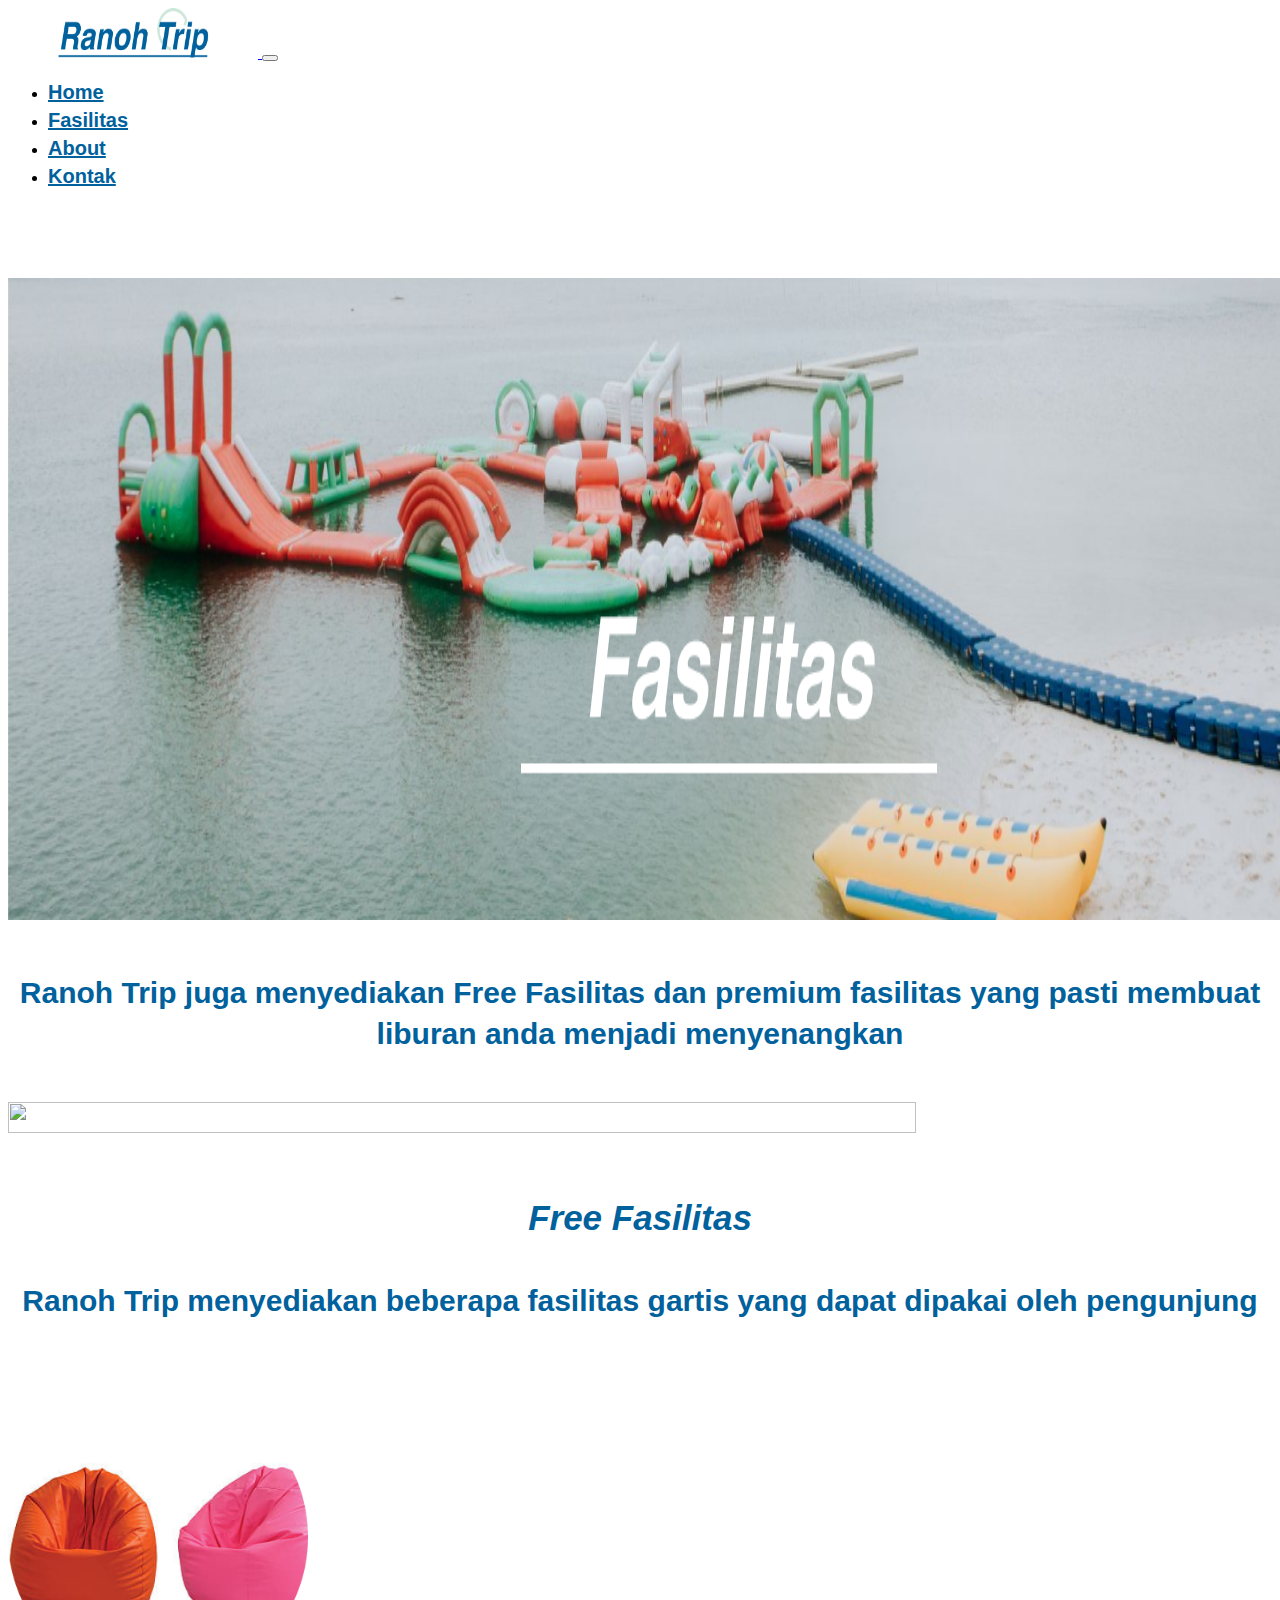
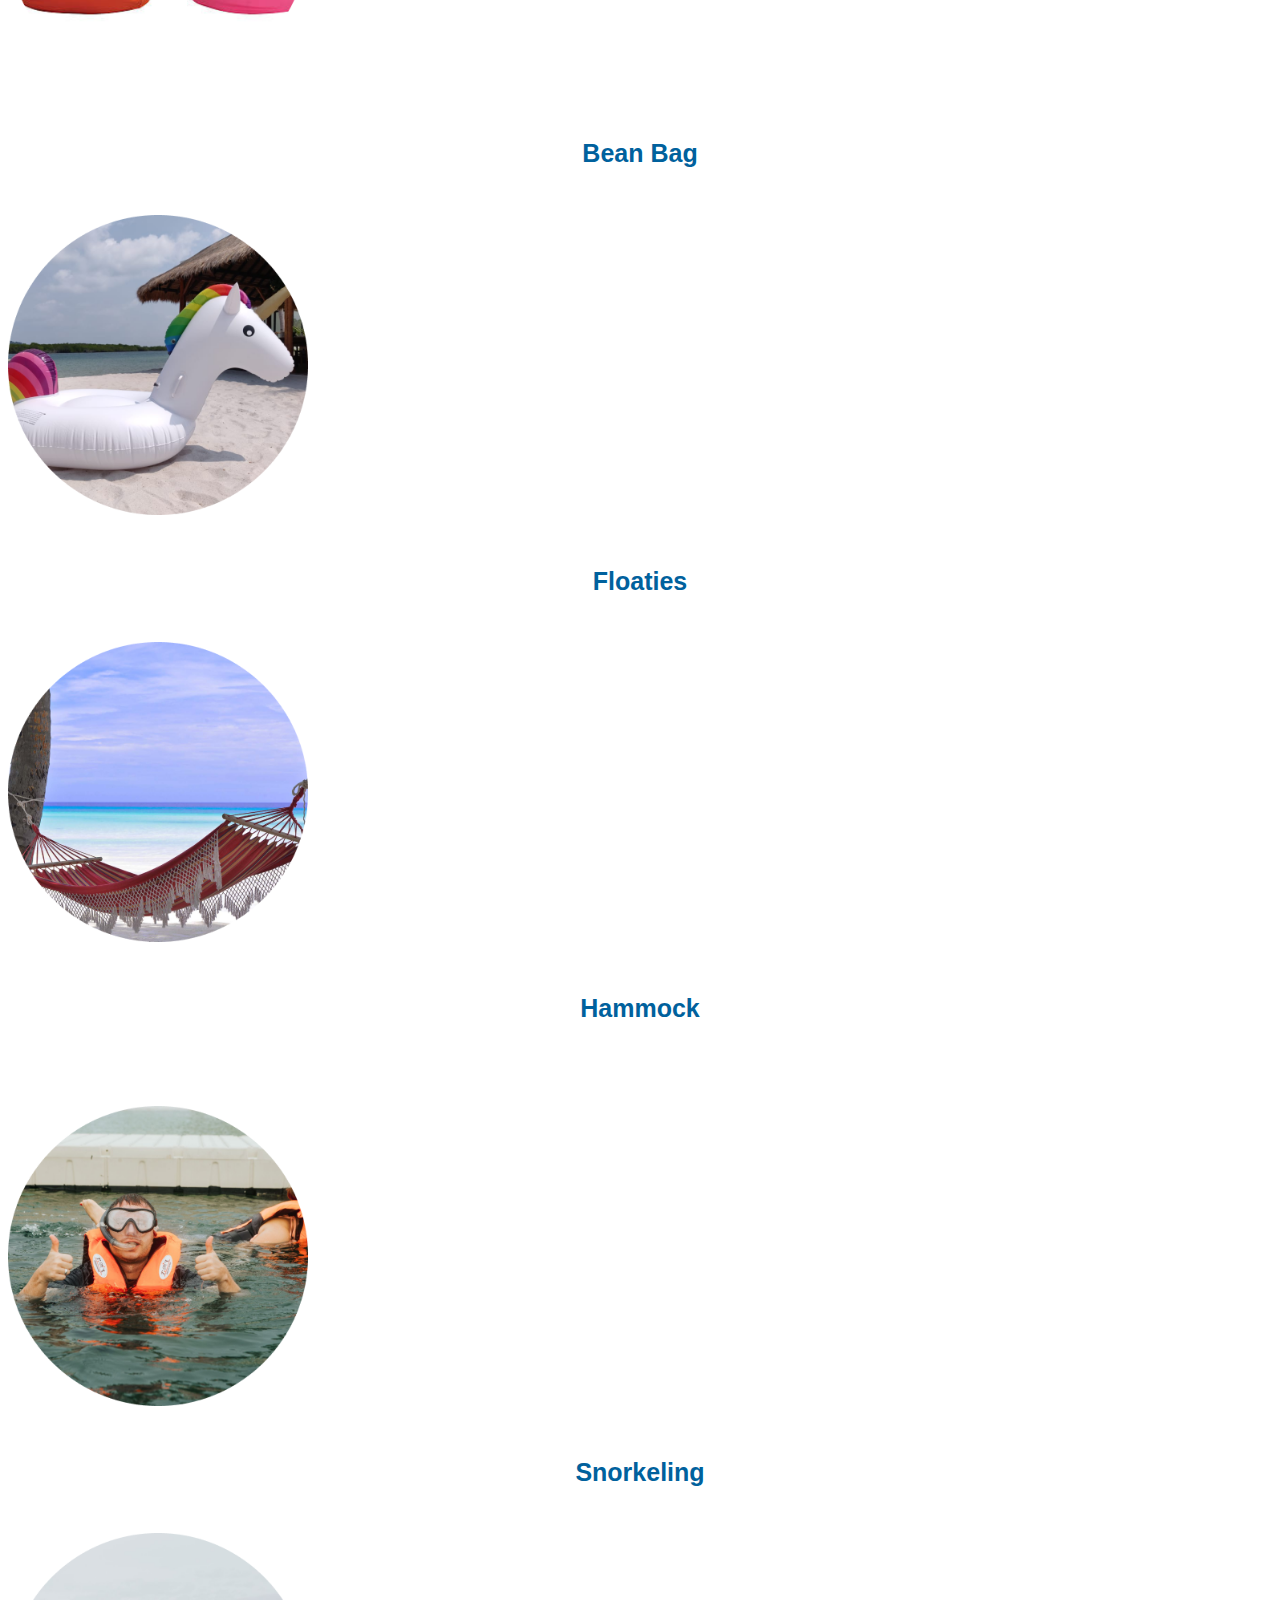
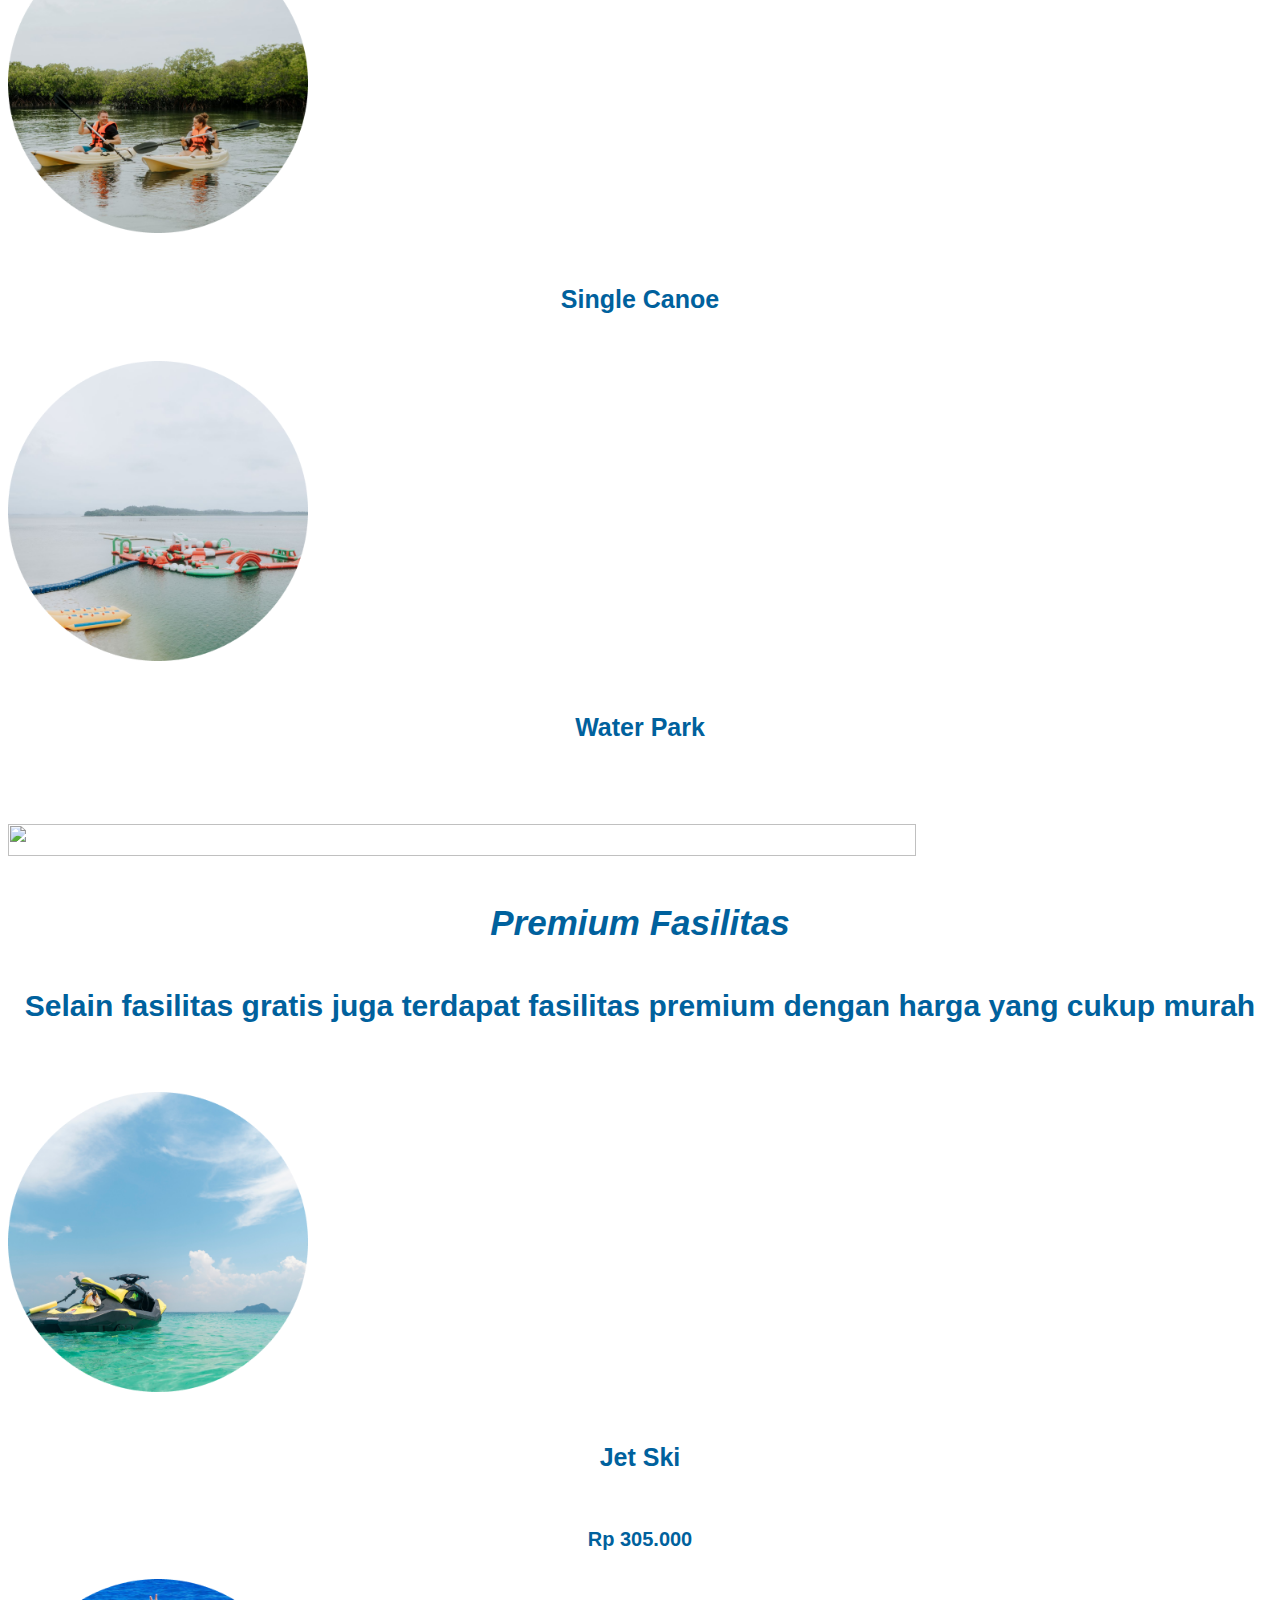
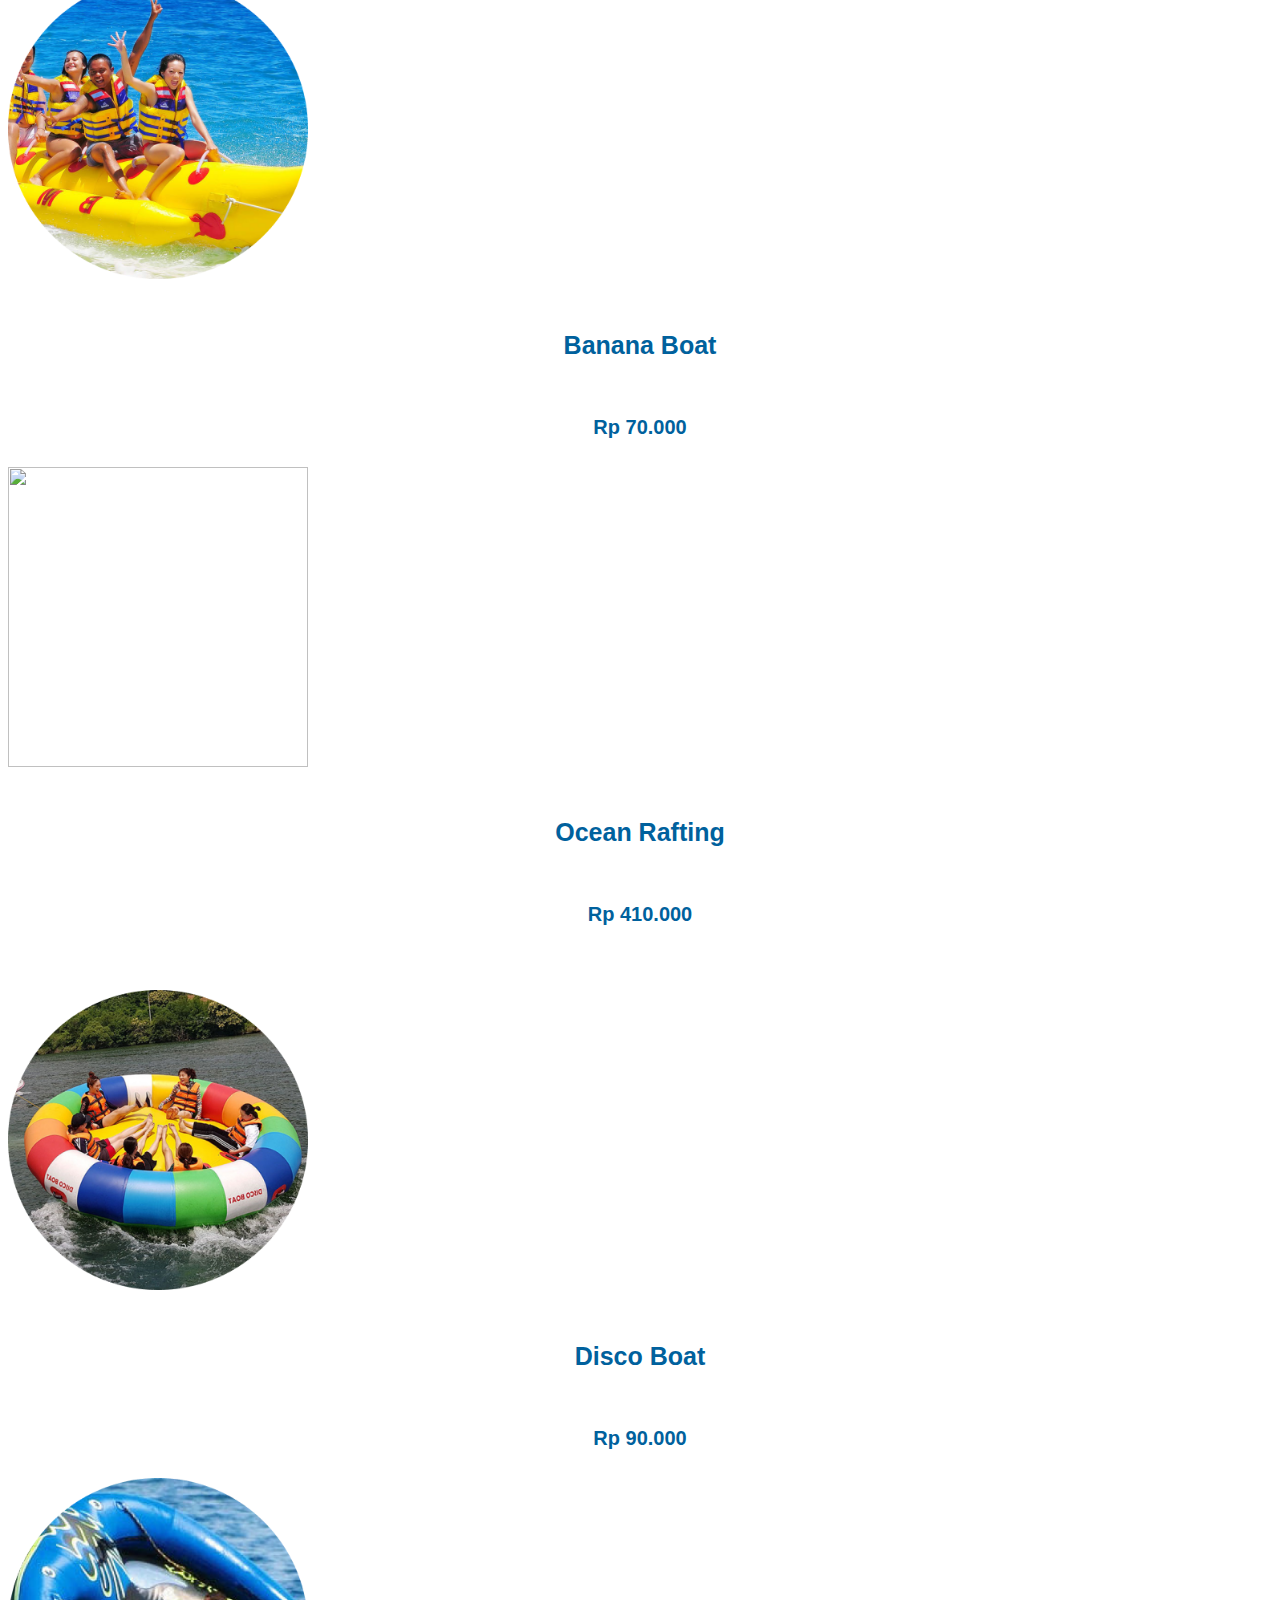
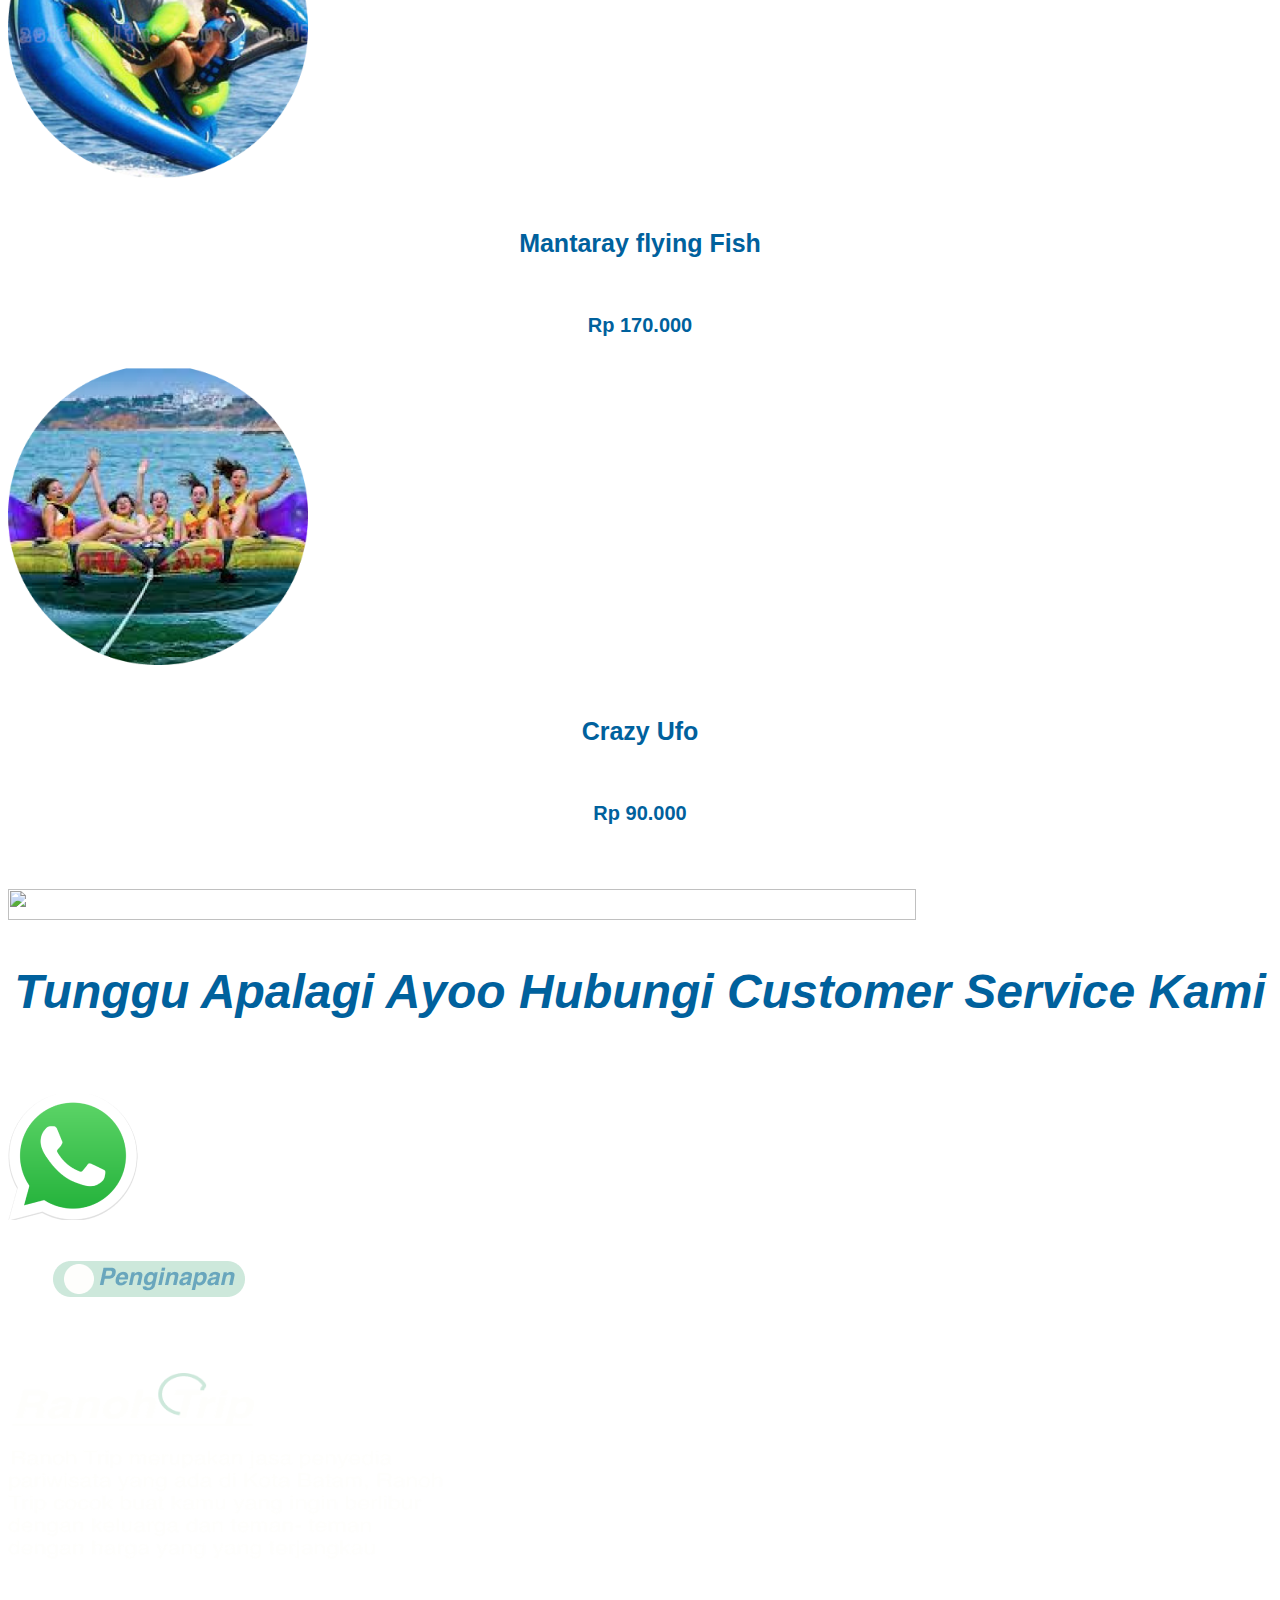
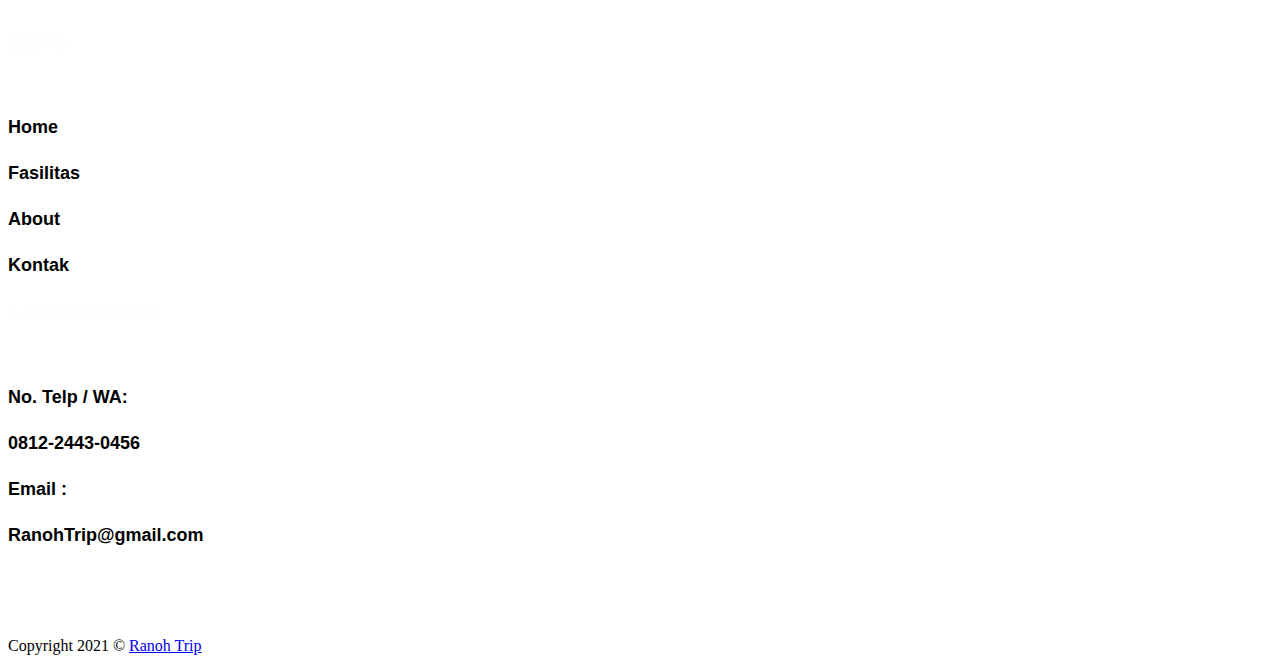
==== Fasilitas.html @ 76ebdb86 "Add files via upload" ====
<!doctype html>
  <html lang="en">
  <head>
    <!-- Required meta tags -->
    <meta charset="utf-8">
    <meta name="viewport" content="width=device-width, initial-scale=1">

    <link rel="stylesheet" type="text/css" href="Fasilitas.css">

    <!-- Bootstrap CSS -->
    <link href="https://cdn.jsdelivr.net/npm/bootstrap@5.0.2/dist/css/bootstrap.min.css" rel="stylesheet" integrity="sha384-EVSTQN3/azprG1Anm3QDgpJLIm9Nao0Yz1ztcQTwFspd3yD65VohhpuuCOmLASjC" crossorigin="anonymous">

    <title>Fasilitas</title>
    
  </head>

  <body id="page-top">

    <!-- NavBar!-->

    <nav class="navbar navbar-expand-lg navbar-light bg-light fixed-top">
      <div class="container">
        <a class="navbar-brand" href="index.html" title="Home | Ranoh Trip">
          <img src="logo.png" alt="" width="250" height="50">
        </a>

        <!-- Tombol Minimaze!-->

        <button class="navbar-toggler" type="button" data-bs-toggle="collapse" data-bs-target="#navbarNav" aria-controls="navbarNav" aria-expanded="false" aria-label="Toggle navigation">
          <span class="navbar-toggler-icon"></span>
        </button>

        <!-- Menu navbar!-->

        <div class="collapse navbar-collapse justify-content-center" id="navbarNav">
          <ul class="navbar-nav d-flex p-2 bd-highlight">
            <li class="nav-item">
              <a id="home" class="nav-link active fw-bold" aria-current="page" title="Home" href="index.html">Home</a>
            </li>
            <li class="nav-item">
              <a id="home" class="nav-link" title="Fasilitas" href="Penginapan.html">Fasilitas</a>
            </li>
            <li class="nav-item">
              <a id="home" class="nav-link" title="About" href="about.html">About
              </a>
            </li>
            <li class="nav-item">
              <a id="home" class="nav-link" title="Kontak" href="contact.html">Kontak
              </a>
            </li>
          </ul>
        </div>
      </div>
    </nav>
    <br><br><br><br>

    <!-- Intro!-->

    <div class="content">
      <img src="Bgfas.png" class="img-fluid" alt="" width="1440px" height="642px"><br></br>
      <div class="container">
        <p id="desc" class="text-center">Ranoh Trip juga menyediakan Free Fasilitas dan premium fasilitas  yang  pasti membuat liburan anda menjadi menyenangkan</p><br> 
        <img src="BatasFree.png" class="rounded mx-auto d-block" alt="" width="908px" height="31.28px">
        <br><br>

    <!-- Free!-->

        <div class="content">
    <div class="container">
      <p id="title" class="text-left">Free Fasilitas</p>
      <p id="desc" class="text-center">Ranoh Trip menyediakan beberapa fasilitas gartis yang dapat dipakai oleh pengunjung</p><br><br>

        <div class="row row-cols-1 row-cols-md-3 g-8">
        <div class="col">
          <div class="card text-center border-light">
            <img src="Beanbag.png" class="rounded mx-auto d-block" alt="" style="width:300px;height:300px;">
            <div class="card-body">
              <h5 id="menu" class="card-title">Bean Bag</h5>
            </div>
          </div>
        </div>
        <div class="col">
          <div class="card text-center border-light">
            <img src="floaties.png" class="rounded mx-auto d-block" alt="" style="width:300px;height:300px;">
            <div class="card-body">
              <h5 id="menu" class="card-title">Floaties</h5>
            </div>
          </div>
        </div>
        <div class="col">
          <div class="card text-center border-light">
            <img src="hammock.png" class="rounded mx-auto d-block" alt="" style="width:300px;height:300px;">
            <div class="card-body">
              <h5 id="menu" class="card-title">Hammock</h5>
            </div>
          </div>
        </div>
      </div>
      <br><br>

      <div class="row row-cols-1 row-cols-md-3 g-8">
        <div class="col">
          <div class="card text-center border-light">
            <img src="snorkeling.png" class="rounded mx-auto d-block" alt="" style="width:300px;height:300px;">
            <div class="card-body">
              <h5 id="menu" class="card-title">Snorkeling</h5>
            </div>
          </div>
        </div>
        <div class="col">
          <div class="card text-center border-light">
            <img src="single canoe.png" class="rounded mx-auto d-block" alt="" style="width:300px;height:300px;">
            <div class="card-body">
              <h5 id="menu" class="card-title">Single Canoe</h5>
            </div>
          </div>
        </div>
        <div class="col">
          <div class="card text-center border-light">
            <img src="waterpark.png" class="rounded mx-auto d-block" alt="" style="width:300px;height:300px;">
            <div class="card-body">
              <h5 id="menu" class="card-title">Water Park</h5>
            </div>
          </div>
        </div>
      </div>
      <br><br>
      <img src="BatasFree.png" class="rounded mx-auto d-block" alt="" width="908px" height="31.28px">

    <!-- Premium!-->

      <div class="content">
      <div class="container">
      <p id="title" class="text-left">Premium Fasilitas</p>
      <p id="desc" class="text-center">Selain fasilitas gratis juga terdapat fasilitas premium dengan harga yang cukup murah</p><br><br>


        <div class="row row-cols-1 row-cols-md-3 g-8">
        <div class="col">
          <div class="card text-center border-light">
            <img src="jetski.png" class="rounded mx-auto d-block" alt="" style="width:300px;height:300px;">
            <div class="card-body">
              <h5 id="menu" class="card-title">Jet Ski</h5>
              <p id="harga" class="card-text">Rp 305.000</p>
            </div>
          </div>
        </div>
        <div class="col">
          <div class="card text-center border-light">
            <img src="banana boat.png" class="rounded mx-auto d-block" alt="" style="width:300px;height:300px;">
            <div class="card-body">
              <h5 id="menu" class="card-title">Banana Boat</h5>
              <p id="harga" class="card-text">Rp 70.000</p>
            </div>
          </div>
        </div>
        <div class="col">
          <div class="card text-center border-light">
            <img src="Ocean.png" class="rounded mx-auto d-block" alt="" style="width:300px;height:300px;">
            <div class="card-body">
              <h5 id="menu" class="card-title">Ocean Rafting</h5>
              <p id="harga" class="card-text">Rp 410.000</p>
            </div>
          </div>
        </div>
      </div>
      <br><br>

      <div class="row row-cols-1 row-cols-md-3 g-8">
        <div class="col">
          <div class="card text-center border-light">
            <img src="disco boat.png" class="rounded mx-auto d-block" alt="" style="width:300px;height:300px;">
            <div class="card-body">
              <h5 id="menu" class="card-title">Disco Boat</h5>
              <p id="harga" class="card-text">Rp 90.000</p>
            </div>
          </div>
        </div>
        <div class="col">
          <div class="card text-center border-light">
            <img src="mantaray.png" class="rounded mx-auto d-block" alt="" style="width:300px;height:300px;">
            <div class="card-body">
              <h5 id="menu" class="card-title">Mantaray flying Fish</h5>
              <p id="harga" class="card-text">Rp 170.000</p>
            </div>
          </div>
        </div>
        <div class="col">
          <div class="card text-center border-light">
            <img src="crazyufo.png" class="rounded mx-auto d-block" alt="" style="width:300px;height:300px;">
            <div class="card-body">
              <h5 id="menu" class="card-title">Crazy Ufo</h5>
              <p id="harga" class="card-text">Rp 90.000</p>
            </div>
          </div>
        </div>
      </div>
      <br><br>
      <img src="BatasFree.png" class="rounded mx-auto d-block" alt="" width="908px" height="31.28px">

    <!-- Kontak Person!-->

    <div class="bg-white text-center">
      <h2 style="font-family: Helvetica; font-style: italic; font-weight: bold; font-size: 48px; line-height: 55px; text-align: center; color: #00619D;">Tunggu Apalagi Ayoo Hubungi Customer Service Kami</h2>
      <br>
      <br>
      <a href="https://api.whatsapp.com/send?phone=6281224430456&text=Saya%20tertarik%20untuk%20pergi%20kepulau%20ranoh%20segera.">
        <img src="WA.png" class="btn nav-link rounded mx-auto d-block" href="https://api.whatsapp.com/send?phone=6281224430456&text=Saya%20tertarik%20untuk%20pergi%20kepulau%20ranoh%20segera."alt="..."></a><br>
      </div>
    </div>
  </div>
</div>
</div>
<br>
<br>
 <a href="Penginapan.html">
 <img src="Penginapanbutton.png" class="btn nav-link rounded mx-auto d-block" href="Penginapan.html"alt="..."></a><br>

<br>
<br>
<footer class="bg-primary">
  <br><br>
  <div class="container">
    <div class="row g-2 ">
      <div class="col-4">
        <img src="deskfooter.png" alt="" width="446" height="186">
        <br><p id="subfooter" class="text"></p>
      </div>
      <div class="col-2">
        <div id="logofooter" class="p-3 border bg-primary border-primary text-start"></div>
        <br><p id="subfooter" class="text"></p>
      </div>
      <div class="col-2">
        <p id="footermenu" class=" text-start">MENU</p>
        <br>
        <p id="textfooter" class="text-start text-white">Home</p>
        <p id="textfooter" class="text-start text-white">Fasilitas</p>
        <p id="textfooter" class="text-start text-white">About</p>
        <p id="textfooter" class="text-start text-white">Kontak</p>
      </div>
      <div class="col-2">
        <p id="footermenu" class=" text-start">LAYANAN KAMI</p>
        <br>
        <p id="textfooter" class="text-start text-white">No. Telp / WA:</p>
        <p id="textfooter" class="text-start text-white">0812-2443-0456</p>
        <p id="textfooter" class="text-start text-white">Email :</p>
        <p id="textfooter" class="text-start text-white">RanohTrip@gmail.com</p>
      </div>
    </div>
    <br><br>
  </footer>
  <div class="bg-white">
    <div class="container">
      <br>
      <p class="text-center">Copyright 2021 © <a class="fw-bold" a href="index.html">Ranoh Trip</a></p>
    </div>
  </div>

</div>

<!-- Optional JavaScript; choose one of the two! -->

<!-- Option 1: Bootstrap Bundle with Popper -->
<script src="https://cdn.jsdelivr.net/npm/bootstrap@5.0.2/dist/js/bootstrap.bundle.min.js" integrity="sha384-MrcW6ZMFYlzcLA8Nl+NtUVF0sA7MsXsP1UyJoMp4YLEuNSfAP+JcXn/tWtIaxVXM" crossorigin="anonymous"></script>

<!-- Option 2: Separate Popper and Bootstrap JS -->
    <!--
    <script src="https://cdn.jsdelivr.net/npm/@popperjs/core@2.9.2/dist/umd/popper.min.js" integrity="sha384-IQsoLXl5PILFhosVNubq5LC7Qb9DXgDA9i+tQ8Zj3iwWAwPtgFTxbJ8NT4GN1R8p" crossorigin="anonymous"></script>
    <script src="https://cdn.jsdelivr.net/npm/bootstrap@5.0.2/dist/js/bootstrap.min.js" integrity="sha384-cVKIPhGWiC2Al4u+LWgxfKTRIcfu0JTxR+EQDz/bgldoEyl4H0zUF0QKbrJ0EcQF" crossorigin="anonymous"></script>
  -->

</body>
</html>
---- Fasilitas.css ----
/* Home */
#home{
width: 150px; 
color:#00619D;
font-family: Helvetica;
font-style: normal;
font-weight: bold;
font-size: 20px;
line-height: 28px;
}

/* Fasilitas */
#fasilitas{
width: 150px; 
color:#00619D; 
font-family: Helvetica; 
font-weight: bold;
font-size: 20px;
}

/* desc */
#desc{
font-family: 	Helvetica;
ont-style: italic;
font-weight: bold;
font-size: 30px;
line-height: 41px;
align-items: center;
text-align: center;
color: #00619D;
}

/* menu */
#menu{
font-family: 	Helvetica;
ont-style: italic;
font-weight: bold;
font-size: 25px;
line-height: 40px;
align-items: center;
text-align: center;
color: #00619D;
}

/* Harga */
#harga{
font-family: 	Helvetica;
ont-style: italic;
font-weight: bold;
font-size: 20px;
line-height: 40px;
align-items: center;
text-align: center;
color: #00619D;
}


/* title */
#title{
font-family: Helvetica;
font-style: italic;
font-weight: bold;
font-size: 35px;
line-height: 55px;
align-items: center;
text-align: center;
color: #00619D;
}

/* title */
#subtitle{
font-family: Helvetica;
font-style: italic;
font-weight: bold;
font-size: 36px;
line-height: 41px;
align-items: center;
text-align: center;
color: #00619D;
}

/* title */
#subtitle2{
font-family: Helvetica;
font-style: normal;
font-weight: bold;
font-size: 36px;
line-height: 41px;
align-items: center;
text-align: center;
color: #00619D;
}

* footer 1*/
#logofooter{
font-family: Helvetica;
font-style: normal;
font-weight: normal;
font-size: 50px;
line-height: 69px;
color: #FEFEFC;
}

/* footer 2*/
#subfooter{
font-family: Helvetica;
font-style: normal;
font-weight: bold;
font-size: 24px;
line-height: 28px;
text-align: justify;
color: #FEFEFC;

}

/* footer 3*/
#footermenu{
font-family: Helvetica;
font-style: normal;
font-weight: bold;
font-size: 20px;
line-height: 28px;
color: #FEFEFC;
;

}

/* footer 4*/
#textfooter{
font-family: Helvetica;
font-style: normal;
font-weight: bold;
font-size: 18px;
line-height: 28px;
color: ##FEFEFC;
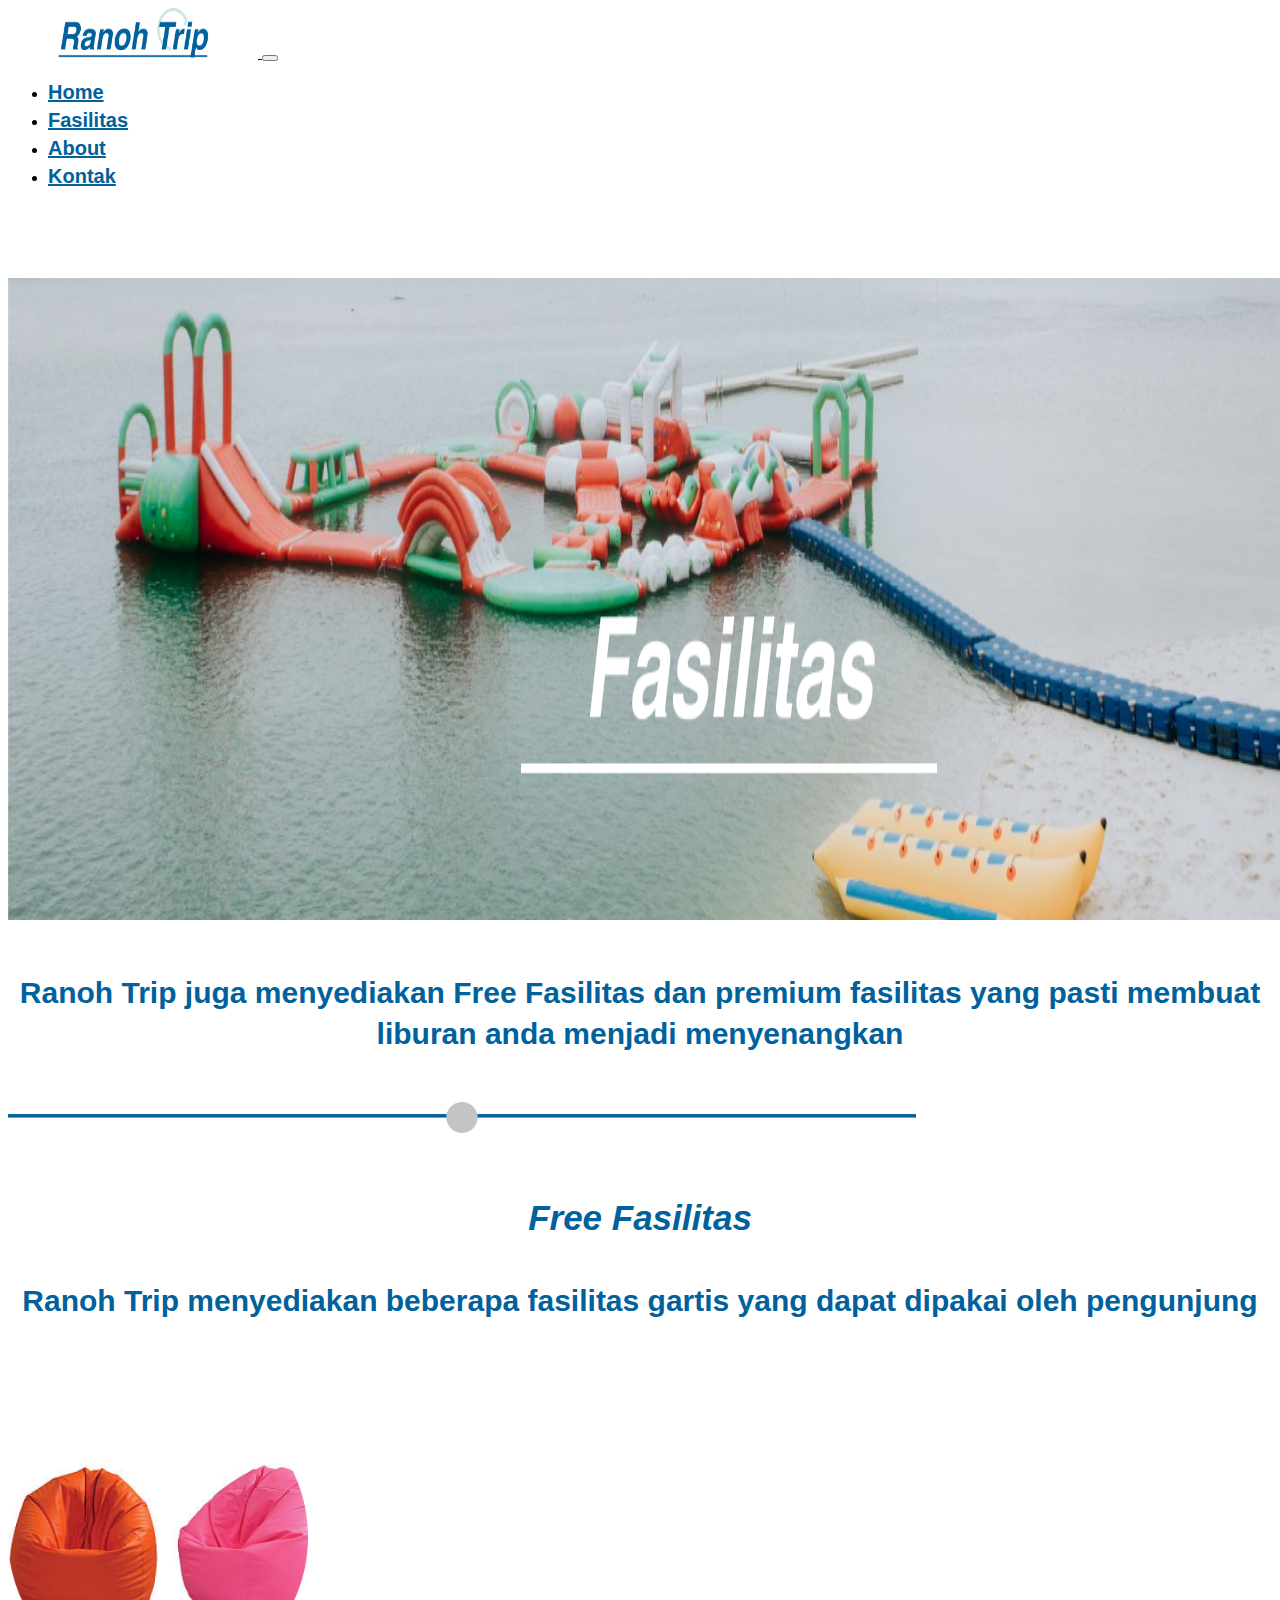
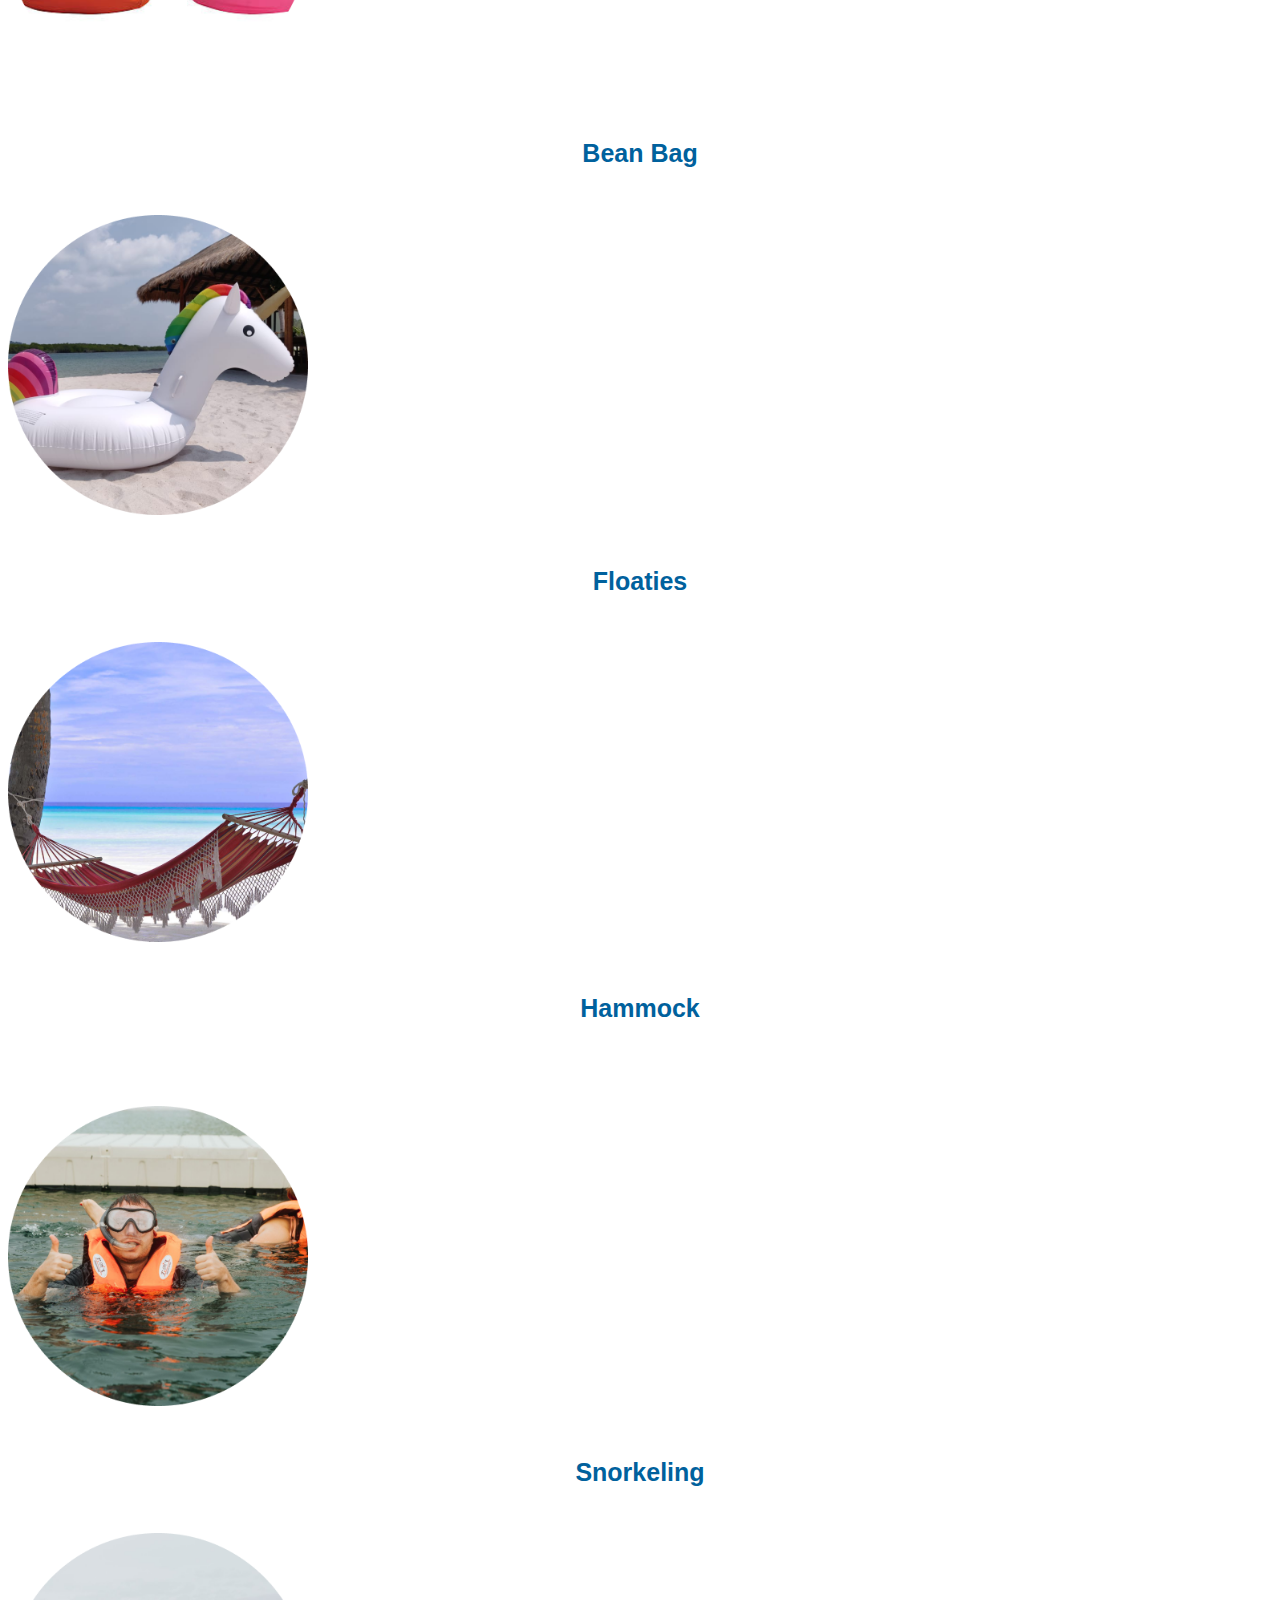
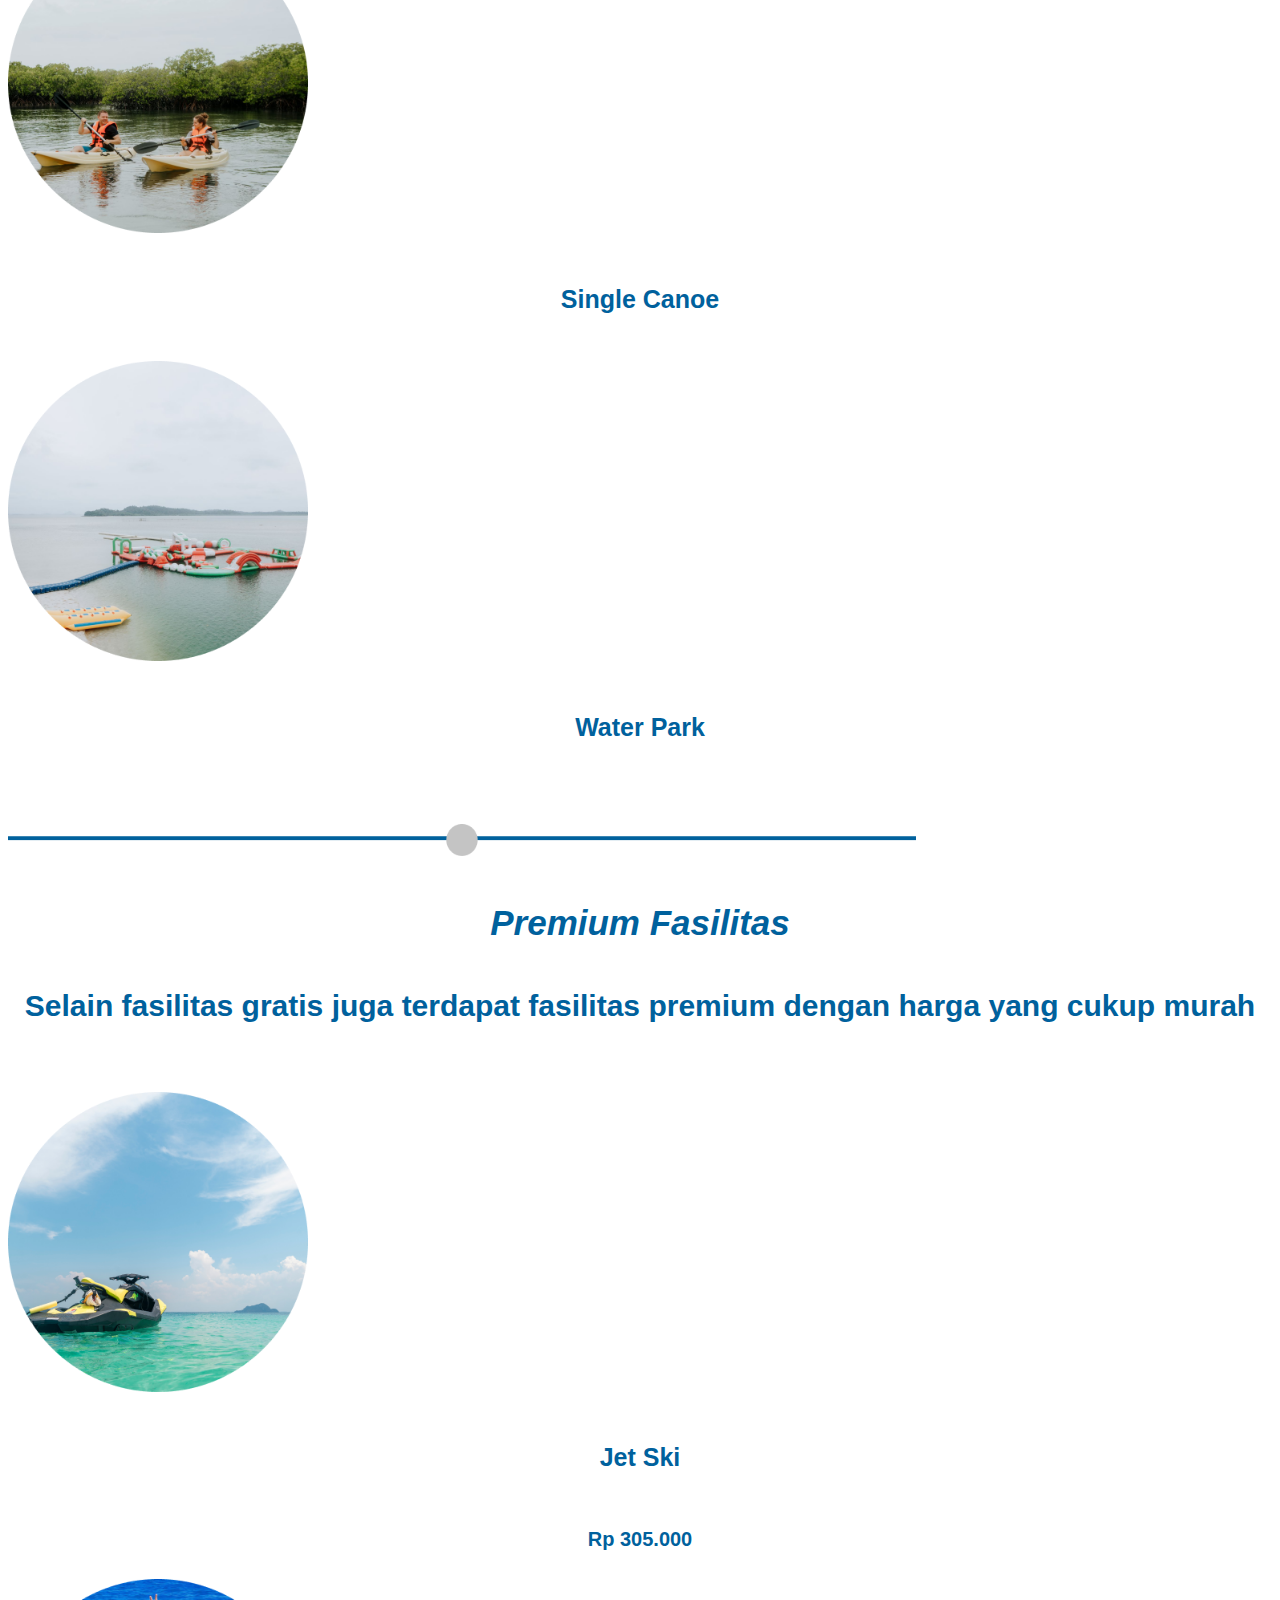
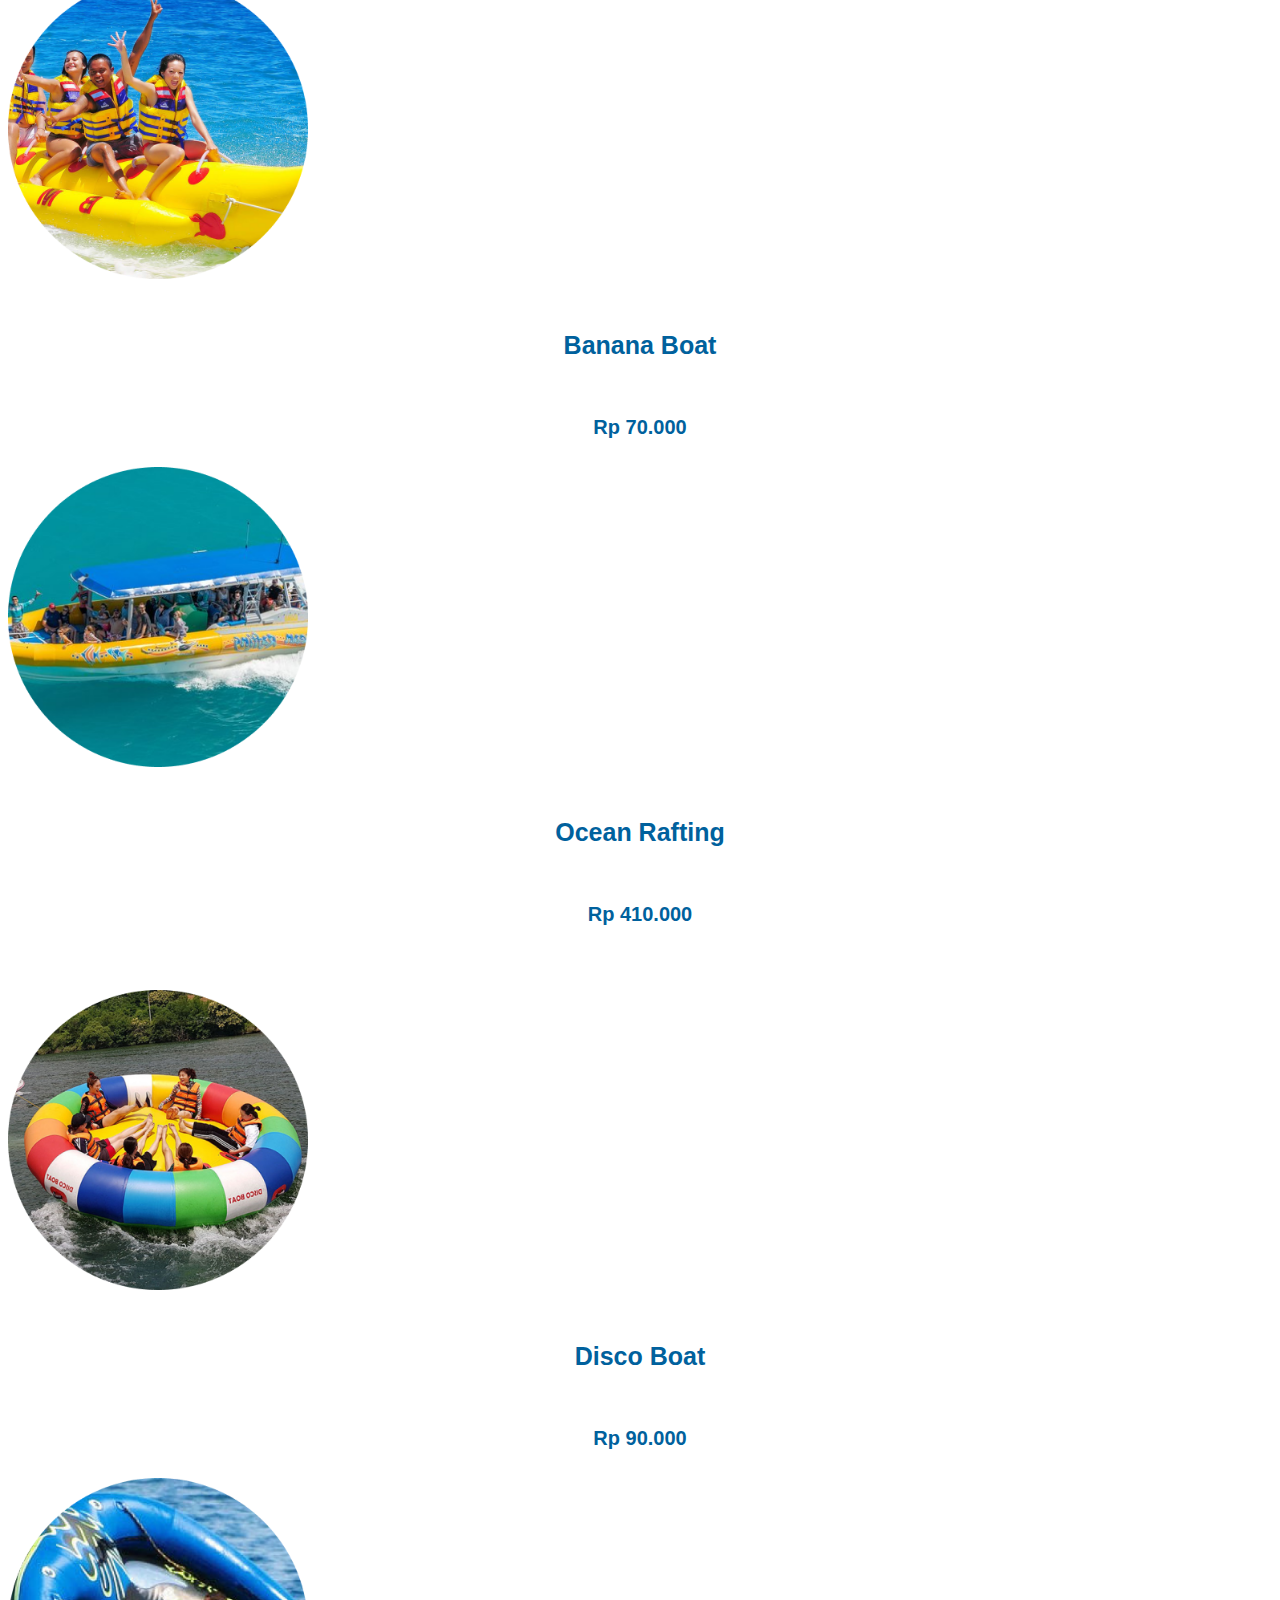
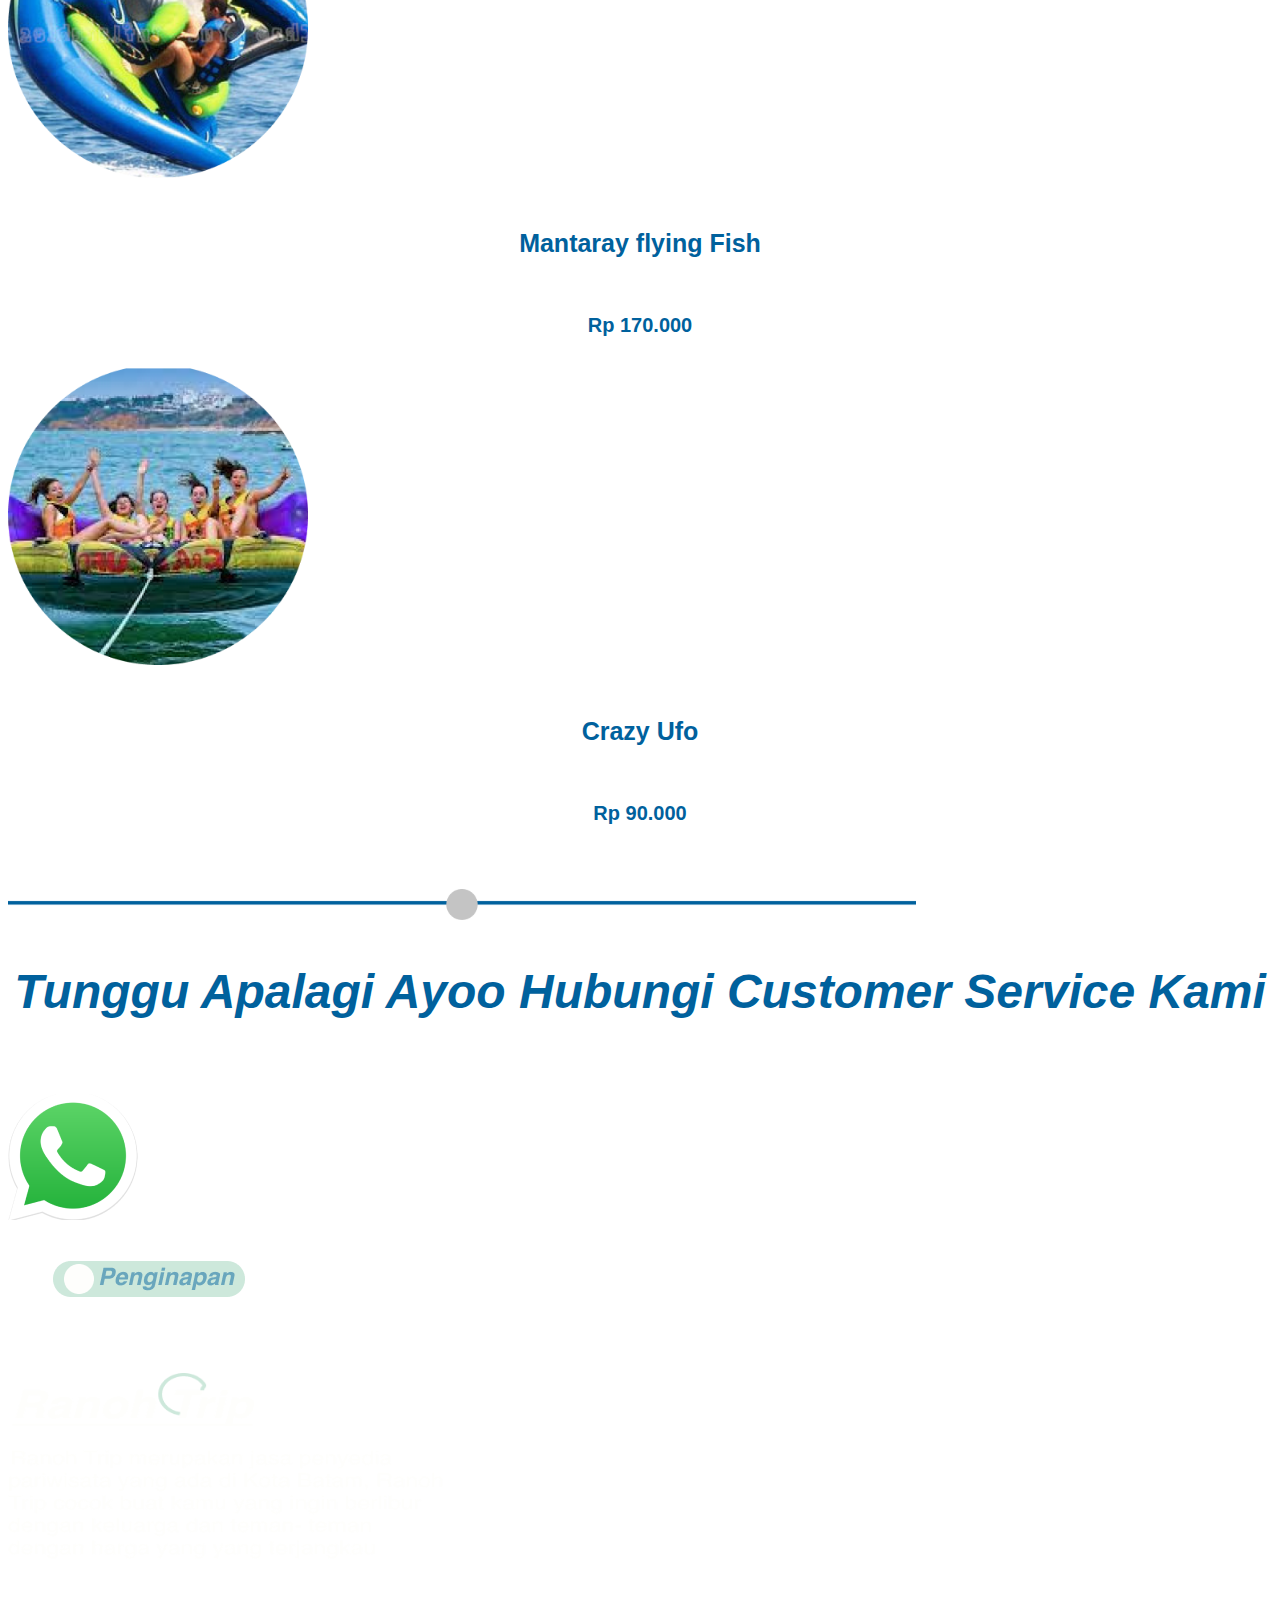
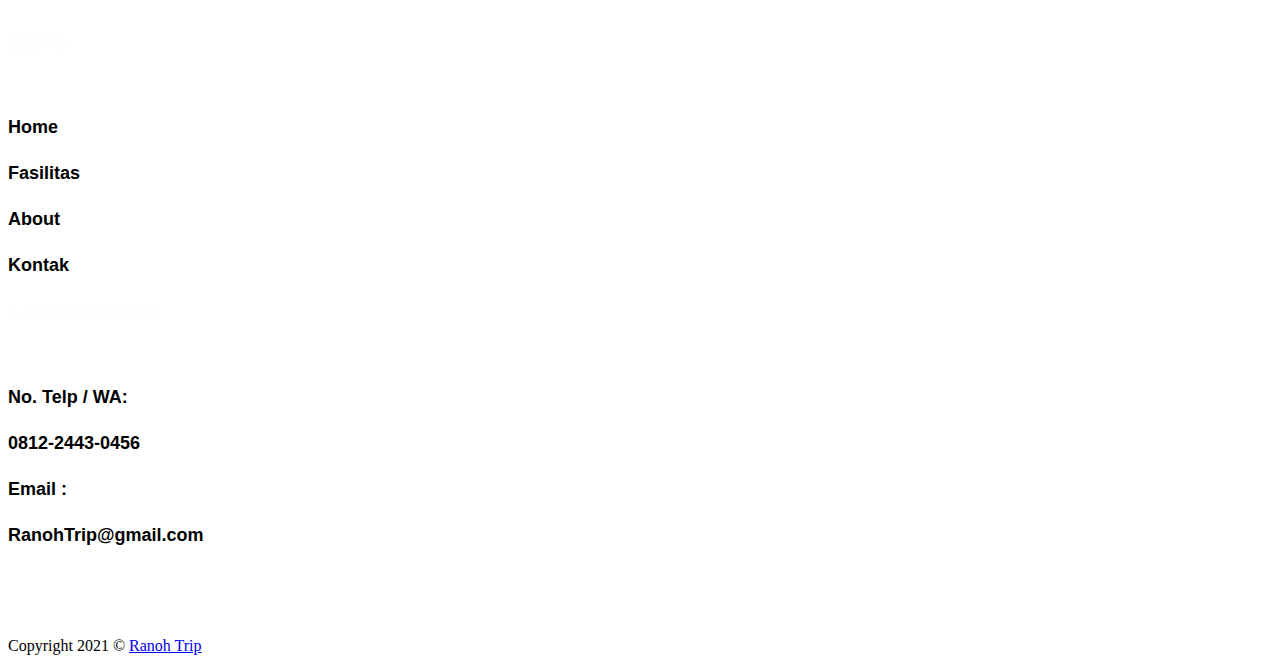
==== commit 43a274fe: "Update Fasilitas.html" ====
--- a/Fasilitas.html
+++ b/Fasilitas.html
@@ -60,7 +60,7 @@
       <img src="Bgfas.png" class="img-fluid" alt="" width="1440px" height="642px"><br></br>
       <div class="container">
         <p id="desc" class="text-center">Ranoh Trip juga menyediakan Free Fasilitas dan premium fasilitas  yang  pasti membuat liburan anda menjadi menyenangkan</p><br> 
-        <img src="BatasFree.png" class="rounded mx-auto d-block" alt="" width="908px" height="31.28px">
+        <img src="Batasfree.png" class="rounded mx-auto d-block" alt="" width="908px" height="31.28px">
         <br><br>
 
     <!-- Free!-->
@@ -125,7 +125,7 @@
         </div>
       </div>
       <br><br>
-      <img src="BatasFree.png" class="rounded mx-auto d-block" alt="" width="908px" height="31.28px">
+      <img src="Batasfree.png" class="rounded mx-auto d-block" alt="" width="908px" height="31.28px">
 
     <!-- Premium!-->
 
@@ -156,7 +156,7 @@
         </div>
         <div class="col">
           <div class="card text-center border-light">
-            <img src="Ocean.png" class="rounded mx-auto d-block" alt="" style="width:300px;height:300px;">
+            <img src="ocean.png" class="rounded mx-auto d-block" alt="" style="width:300px;height:300px;">
             <div class="card-body">
               <h5 id="menu" class="card-title">Ocean Rafting</h5>
               <p id="harga" class="card-text">Rp 410.000</p>
@@ -196,7 +196,7 @@
         </div>
       </div>
       <br><br>
-      <img src="BatasFree.png" class="rounded mx-auto d-block" alt="" width="908px" height="31.28px">
+      <img src="Batasfree.png" class="rounded mx-auto d-block" alt="" width="908px" height="31.28px">
 
     <!-- Kontak Person!-->
 
@@ -270,4 +270,4 @@
   -->
 
 </body>
-</html>+</html>
